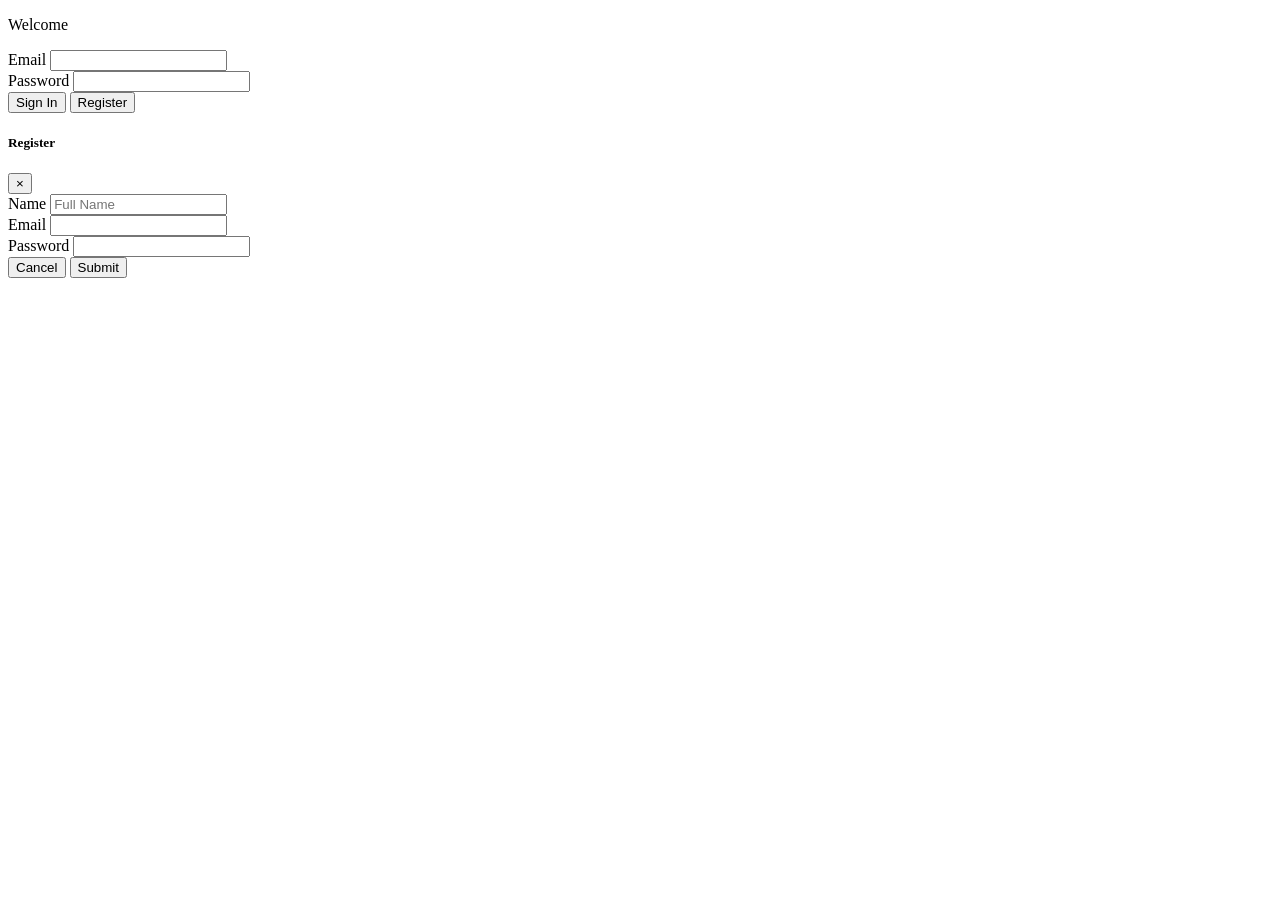
==== src/main/resources/templates/index.html @ d15360b1 "set up template" ====
<!DOCTYPE HTML>
<html xmlns:th="http://www.thymeleaf.org">
<head th:replace="fragments/components :: header"></head>
<body>
    <div class="content">
        <p>Welcome</p>
        <form action="/login" method="post">
            <div class="form-group">
                <label for="exampleInputEmail1">Email</label>
                <input type="email" required="required" class="form-control" id="InputEmail" name="in-email" aria-describedby="emailHelp">
            </div>
            <div class="form-group">
                <label for="exampleInputPassword1">Password</label>
                <input type="password" required="required" class="form-control" id="InputPassword" name="in-password">
            </div>
            <button type="submit" class="btn btn-primary" value="submit"><a>Sign In</a></button>
            <!-- Button trigger modal -->
            <button type="button" class="btn btn-primary" data-toggle="modal" data-target="#staticBackdrop" id="register">Register</button>
        </form>
    </div>

    <!-- Modal -->
    <div class="modal fade" id="staticBackdrop" data-backdrop="static" tabindex="-1" role="dialog" aria-labelledby="staticBackdropLabel" aria-hidden="true">
        <div class="modal-dialog" role="document">
            <div class="modal-content">
                <div class="modal-header">
                    <h5 class="modal-title" id="staticBackdropLabel">Register</h5>
                    <button type="button" class="close" data-dismiss="modal" aria-label="Close">
                        <span aria-hidden="true">&times;</span>
                    </button>
                </div>
                <form action="/register" method="POST" name="registerForm">
                    <div class="modal-body">
                        <div class="form-row">
                            <div class="form-group col-md-6">
                                <label for="validationDefault02">Name</label>
                                <input type="text" class="form-control" id="name" name="name" placeholder="Full Name" >
                            </div>
                            <div class="form-group col-md-6">
                                <label for="inputEmail">Email</label>
                                <input type="email" class="form-control" name="email" id = "email">
                            </div>
                            <div class="form-group col-md-6">
                                <label for="inputPassword">Password</label>
                                <input type="password" class="form-control" name="password" id = "password">
                            </div>
                        </div>
                    </div>
                    <div class="modal-footer">
                        <button type="button" class="btn btn-secondary" data-dismiss="modal">Cancel</button>
                        <button type="submit" class="btn btn-primary" value="submit">Submit</button>
                    </div>
                </form>
            </div>
        </div>
    </div>
</body>
<footer th:replace="fragments/components :: footer"></footer>
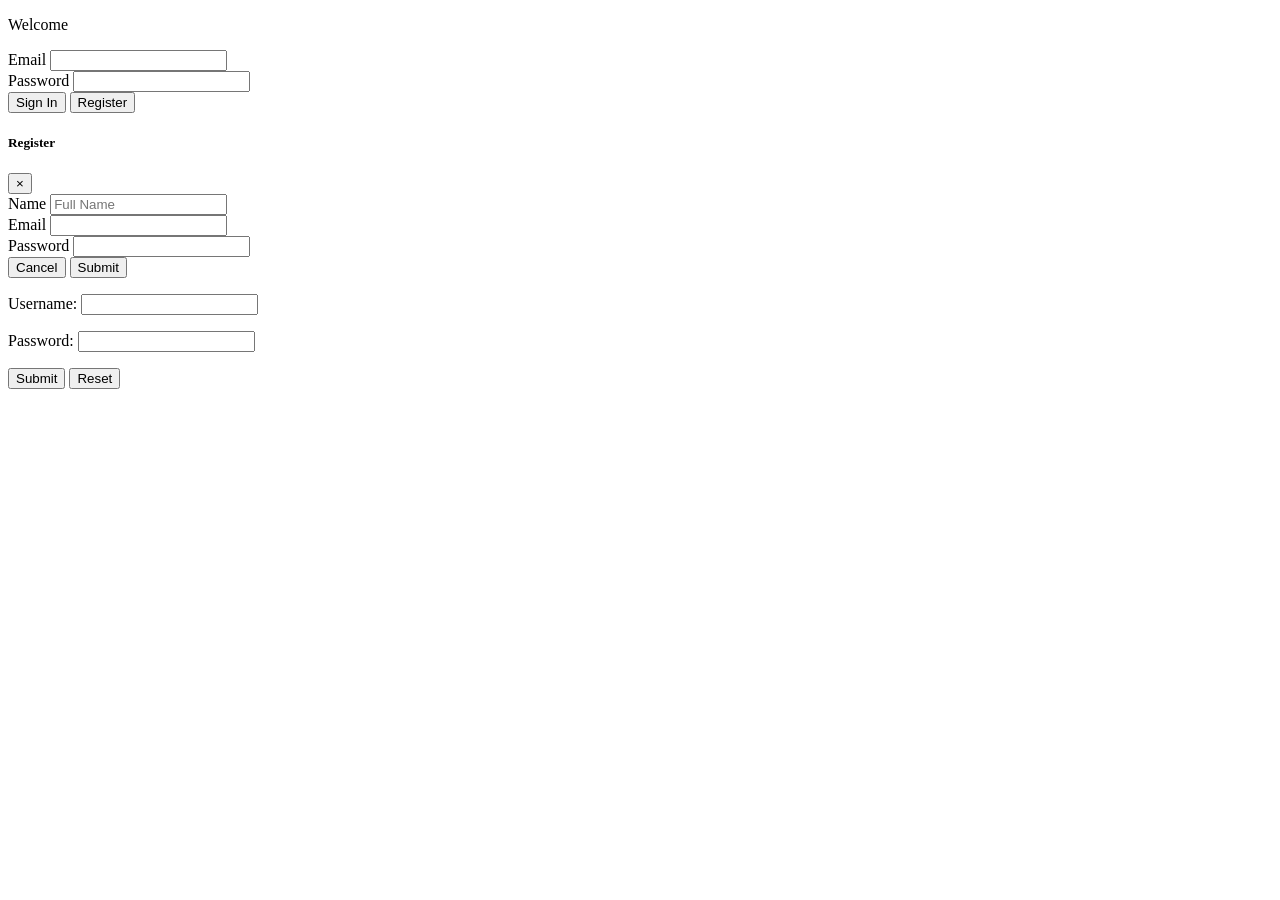
==== commit a877a95b: "added login stuff" ====
--- a/src/main/resources/templates/index.html
+++ b/src/main/resources/templates/index.html
@@ -18,7 +18,6 @@
             <button type="button" class="btn btn-primary" data-toggle="modal" data-target="#staticBackdrop" id="register">Register</button>
         </form>
     </div>
-
     <!-- Modal -->
     <div class="modal fade" id="staticBackdrop" data-backdrop="static" tabindex="-1" role="dialog" aria-labelledby="staticBackdropLabel" aria-hidden="true">
         <div class="modal-dialog" role="document">
@@ -54,5 +53,12 @@
             </div>
         </div>
     </div>
+
+    <form action="#" th:action="@{/login}" th:object="${user}" method="post">
+        <p>Username: <input type="text" th:field="*{username}" /></p>
+        <p>Password: <input type="text" th:field="*{password}" /></p>
+        <p><input type="submit" value="Submit" /> <input type="reset" value="Reset" /></p>
+    </form>
+
 </body>
 <footer th:replace="fragments/components :: footer"></footer>
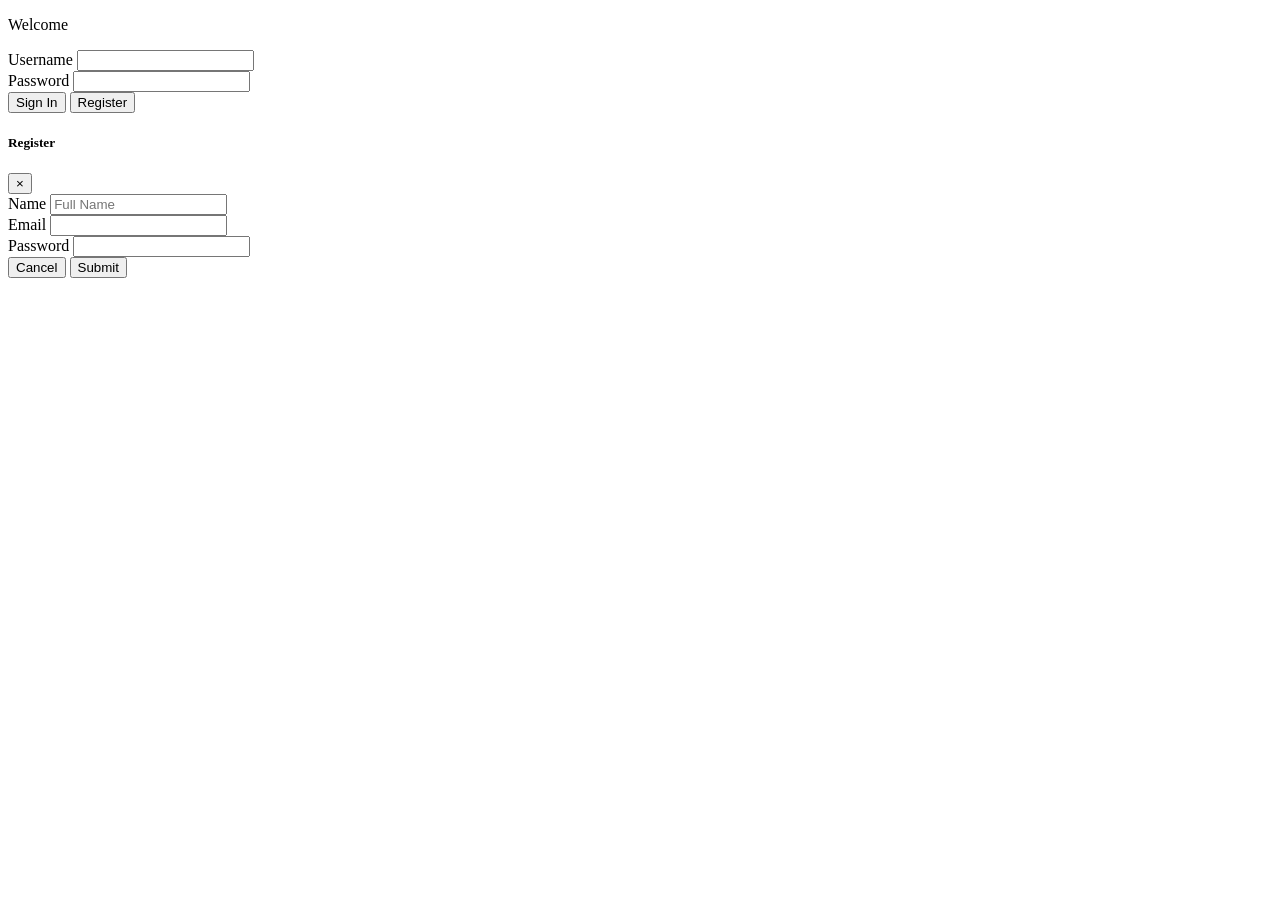
==== commit 6c9829c4: "set up log in" ====
--- a/src/main/resources/templates/index.html
+++ b/src/main/resources/templates/index.html
@@ -3,15 +3,15 @@
 <head th:replace="fragments/components :: header"></head>
 <body>
     <div class="content">
-        <p>Welcome</p>
-        <form action="/login" method="post">
+        <p>Welcome <span th:text="${name}"></span> </p>
+        <form th:action="@{/}" th:object="${user}" method="post">
             <div class="form-group">
-                <label for="exampleInputEmail1">Email</label>
-                <input type="email" required="required" class="form-control" id="InputEmail" name="in-email" aria-describedby="emailHelp">
+                <label for="exampleInputEmail1">Username</label>
+                <input type="text" required="required" th:field="*{username}" class="form-control" id="InputEmail" name="in-email" aria-describedby="emailHelp">
             </div>
             <div class="form-group">
                 <label for="exampleInputPassword1">Password</label>
-                <input type="password" required="required" class="form-control" id="InputPassword" name="in-password">
+                <input type="password" required="required" th:field="*{password}"  class="form-control" id="InputPassword" name="in-password">
             </div>
             <button type="submit" class="btn btn-primary" value="submit"><a>Sign In</a></button>
             <!-- Button trigger modal -->
@@ -32,16 +32,16 @@
                     <div class="modal-body">
                         <div class="form-row">
                             <div class="form-group col-md-6">
-                                <label for="validationDefault02">Name</label>
+                                <label for="name">Name</label>
                                 <input type="text" class="form-control" id="name" name="name" placeholder="Full Name" >
                             </div>
                             <div class="form-group col-md-6">
                                 <label for="inputEmail">Email</label>
-                                <input type="email" class="form-control" name="email" id = "email">
+                                <input type="email" class="form-control" name="email" id="email">
                             </div>
                             <div class="form-group col-md-6">
                                 <label for="inputPassword">Password</label>
-                                <input type="password" class="form-control" name="password" id = "password">
+                                <input type="password" class="form-control" name="password" id="password">
                             </div>
                         </div>
                     </div>
@@ -53,12 +53,5 @@
             </div>
         </div>
     </div>
-
-    <form action="#" th:action="@{/login}" th:object="${user}" method="post">
-        <p>Username: <input type="text" th:field="*{username}" /></p>
-        <p>Password: <input type="text" th:field="*{password}" /></p>
-        <p><input type="submit" value="Submit" /> <input type="reset" value="Reset" /></p>
-    </form>
-
 </body>
 <footer th:replace="fragments/components :: footer"></footer>
